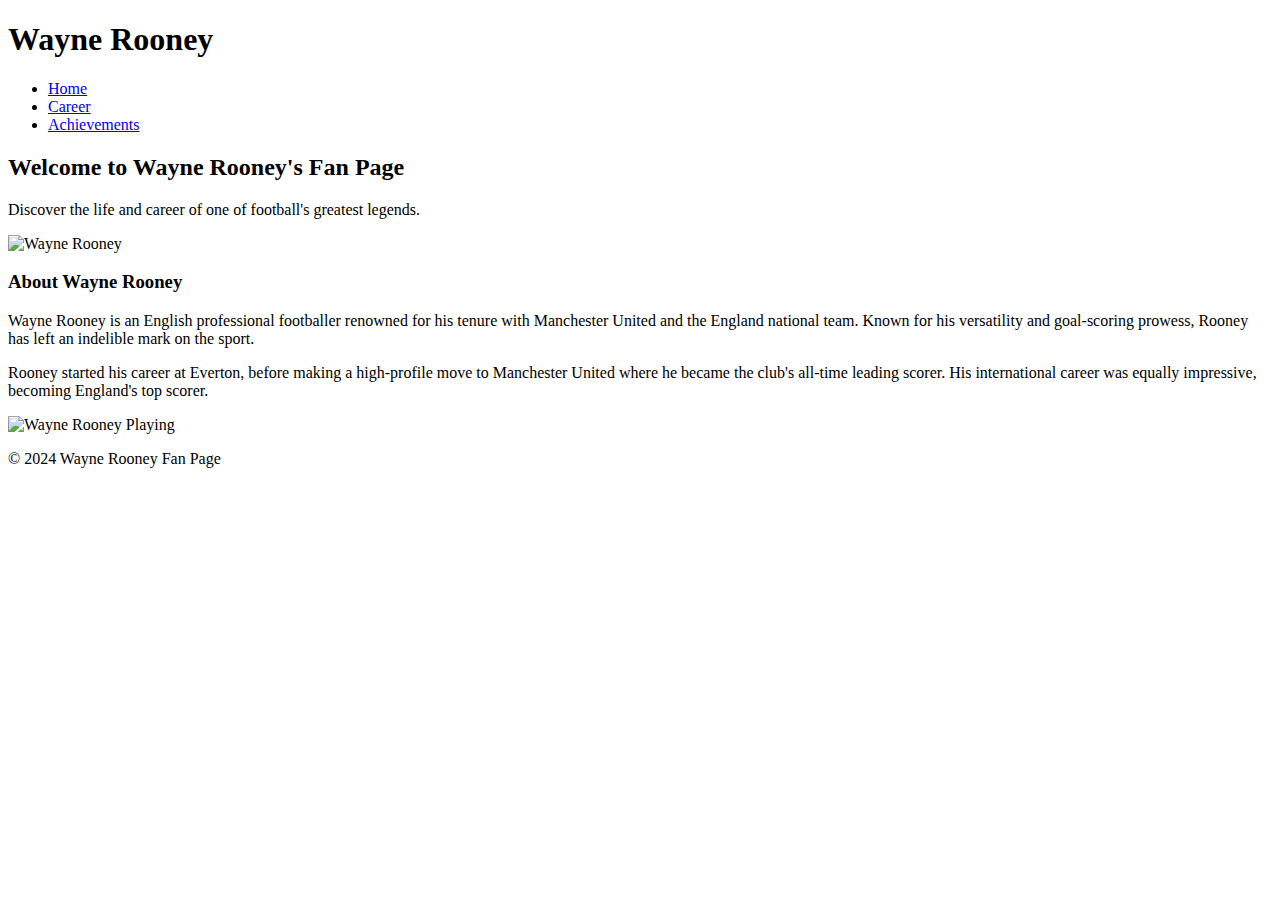
==== index.html @ 9bff01b7 "Add files via upload" ====
<!DOCTYPE html>
<html>
<head>

    <title>Wayne Rooney - Home</title>
    <link rel="stylesheet" href="styles.css">
</head>
<body>
    <header>
        <h1>Wayne Rooney</h1>
        <nav>
            <ul>
                <li><a href="index.html">Home</a></li>
                <li><a href="career.html">Career</a></li>
                <li><a href="achievements.html">Achievements</a></li>
            </ul>
        </nav>
    </header>
    <main>
        <section class="hero">
            <h2>Welcome to Wayne Rooney's Fan Page</h2>
            <p>Discover the life and career of one of football's greatest legends.</p>
            <img src="images/wayne_rooney_hero.jpg" alt="Wayne Rooney">
        </section>
        <section class="about">
            <h3>About Wayne Rooney</h3>
            <p>Wayne Rooney is an English professional footballer renowned for his tenure with Manchester United and the England national team. Known for his versatility and goal-scoring prowess, Rooney has left an indelible mark on the sport.</p>
            <p>Rooney started his career at Everton, before making a high-profile move to Manchester United where he became the club's all-time leading scorer. His international career was equally impressive, becoming England's top scorer.</p>
            <img src="images/wayne_rooney_about.jpg" alt="Wayne Rooney Playing">
        </section>
    </main>
    <footer>
        <p>&copy; 2024 Wayne Rooney Fan Page</p>
    </footer>
</body>
</html>
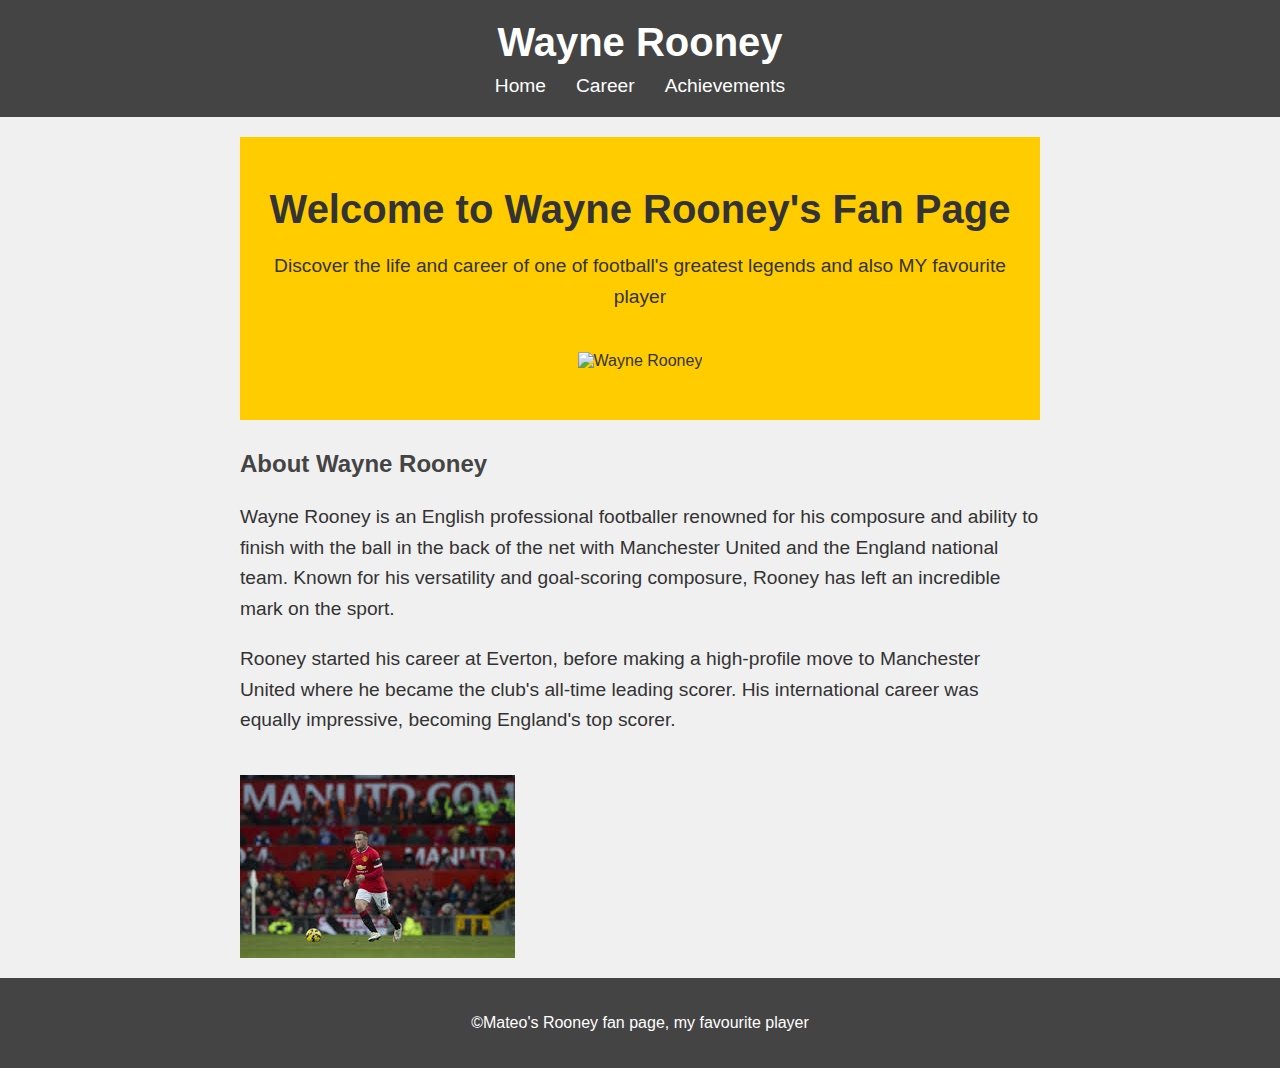
==== commit 0aad056a: "Add files via upload" ====
--- a/index.html
+++ b/index.html
@@ -1,5 +1,5 @@
-<!DOCTYPE html>
 <html>
+
 <head>
 
     <title>Wayne Rooney - Home</title>
@@ -19,18 +19,18 @@
     <main>
         <section class="hero">
             <h2>Welcome to Wayne Rooney's Fan Page</h2>
-            <p>Discover the life and career of one of football's greatest legends.</p>
-            <img src="images/wayne_rooney_hero.jpg" alt="Wayne Rooney">
+            <p>Discover the life and career of one of football's greatest legends and also MY favourite player</p>
+            <img src="https://prod-media.beinsports.com/image/1697954404981_887c99a5-0496-42b3-882c-47eb3eb2d402.jpg" alt="Wayne Rooney">
         </section>
         <section class="about">
             <h3>About Wayne Rooney</h3>
-            <p>Wayne Rooney is an English professional footballer renowned for his tenure with Manchester United and the England national team. Known for his versatility and goal-scoring prowess, Rooney has left an indelible mark on the sport.</p>
+            <p>Wayne Rooney is an English professional footballer renowned for his composure and ability to finish with the ball in the back of the net with Manchester United and the England national team. Known for his versatility and goal-scoring composure, Rooney has left an incredible mark on the sport.</p>
             <p>Rooney started his career at Everton, before making a high-profile move to Manchester United where he became the club's all-time leading scorer. His international career was equally impressive, becoming England's top scorer.</p>
-            <img src="images/wayne_rooney_about.jpg" alt="Wayne Rooney Playing">
+            <img src="[data-uri]" alt="Wayne Rooney Playing">
         </section>
     </main>
     <footer>
-        <p>&copy; 2024 Wayne Rooney Fan Page</p>
+        <p>&copy;Mateo's Rooney fan page, my favourite player</p>
     </footer>
 </body>
 </html>--- a/styles.css
+++ b/styles.css
@@ -0,0 +1,110 @@
+body {
+    font-family: 'Arial', sans-serif;
+    margin: 0;
+    padding: 0;
+    background-color: #f0f0f0;
+    color: #333;
+}
+
+header {
+    background-color: #444;
+    color: #fff;
+    padding: 20px 0;
+    text-align: center;
+}
+
+header h1 {
+    margin: 0;
+    font-size: 2.5em;
+}
+
+nav ul {
+    list-style: none;
+    padding: 0;
+    display: flex;
+    justify-content: center;
+    margin: 10px 0 0;
+}
+
+nav ul li {
+    margin: 0 15px;
+}
+
+nav ul li a {
+    color: #fff;
+    text-decoration: none;
+    font-size: 1.2em;
+    transition: color 0.3s ease;
+}
+
+nav ul li a:hover {
+    color: #ffcc00;
+}
+
+.hero {
+    background-color: #ffcc00;
+    color: #333;
+    padding: 50px 20px;
+    text-align: center;
+}
+
+.hero h2 {
+    font-size: 2.5em;
+    margin: 0;
+}
+
+.hero p {
+    font-size: 1.2em;
+}
+
+.hero img {
+    max-width: 100%;
+    height: auto;
+    margin-top: 20px;
+}
+
+main {
+    padding: 20px;
+    max-width: 800px;
+    margin: 0 auto;
+}
+
+main h2 {
+    font-size: 2em;
+    margin-bottom: 20px;
+}
+
+main h3 {
+    font-size: 1.5em;
+    margin-top: 30px;
+    color: #444;
+}
+
+main p, main ul {
+    font-size: 1.2em;
+    line-height: 1.6;
+}
+
+main ul {
+    padding-left: 20px;
+}
+
+main ul li {
+    margin-bottom: 10px;
+}
+
+main img {
+    max-width: 100%;
+    height: auto;
+    margin-top: 20px;
+}
+
+footer {
+    background-color: #444;
+    color: #fff;
+    text-align: center;
+    padding: 20px 0;
+    position: relative;
+    bottom: 0;
+    width: 100%;
+}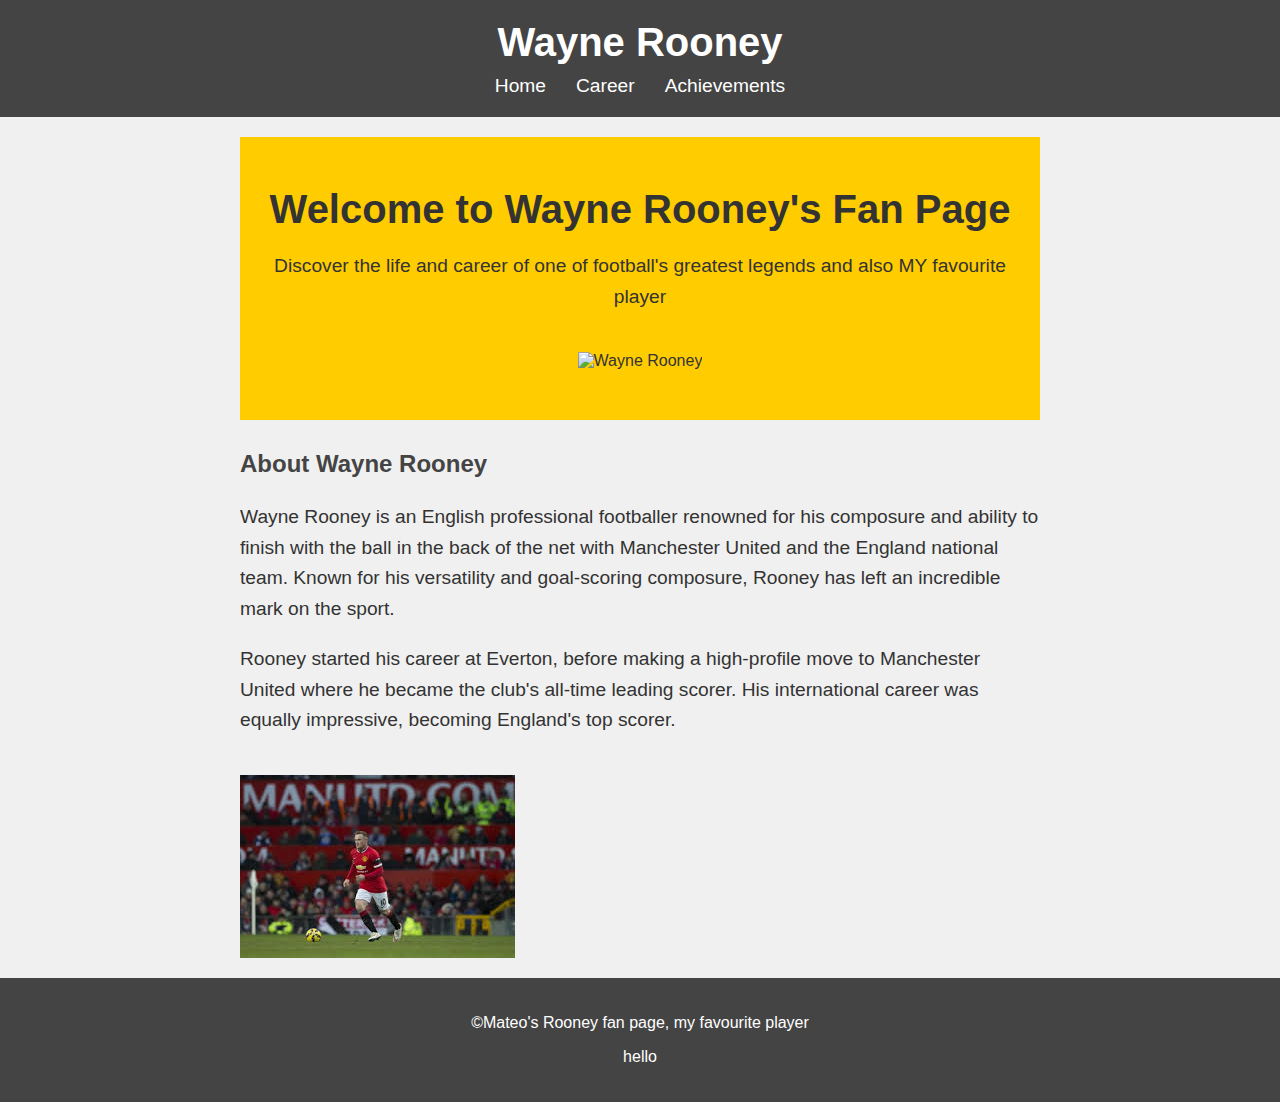
==== commit ef465d6a: "new" ====
--- a/index.html
+++ b/index.html
@@ -31,6 +31,7 @@
     </main>
     <footer>
         <p>&copy;Mateo's Rooney fan page, my favourite player</p>
+        <p>hello</p>
     </footer>
 </body>
 </html>